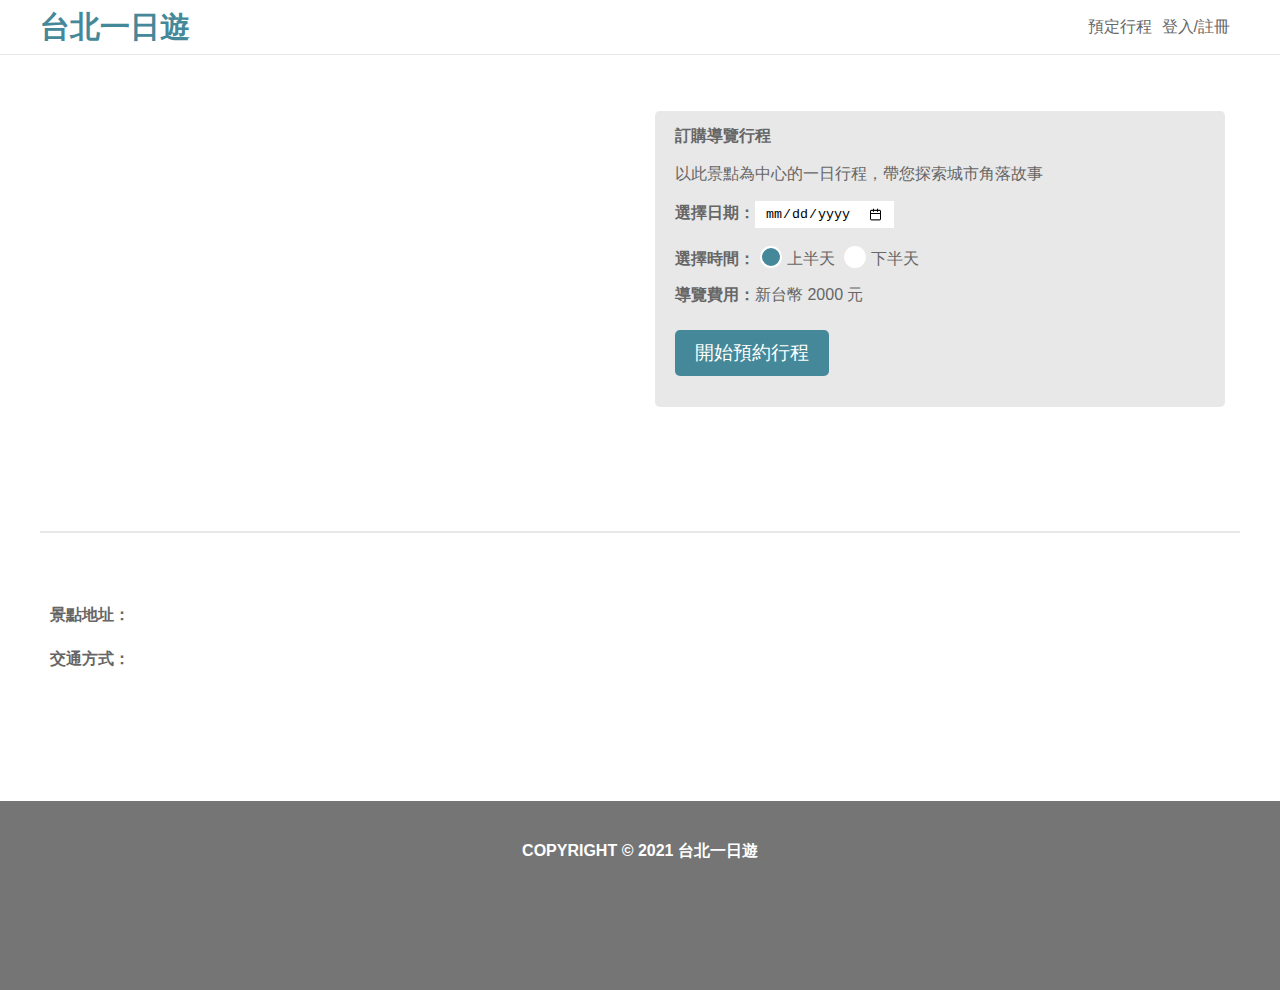
==== templates/attraction.html @ 8299d5a6 "Upload week4 assignment" ====
<!DOCTYPE html>
<html lang="en">
<head>
  <meta charset="UTF-8">
  <meta name="viewport" content="width=device-width, initial-scale=1.0">
  <link rel="stylesheet" type="text/css" href="/static/style/all.css">
  <title>台北一日遊</title>
</head>
<body>
  <nav>
    <div class="navWarp">
      <div class="nav_logo">
        <a href="/"><h1>台北一日遊</h1></a>
      </div>
      <ul class="nav_menu">
        <li><a>預定行程</a></li>
        <li><a id="loginOrSignup">登入/註冊</a></li>
      </ul>
    </div>
  </nav>
  <main class="attraction_container">
    <div class="attraction_container-top">
      <div class="slider">
        <div class="picture">
        </div>
        <button class="prev"></button>
        <button class="next"></button>
        <div class="dots"></div>
      </div>
      <div class="title">
        <div class="attraction_name"></div>
        <div class="attraction_cateMrt"></div>
        <div class="block">
          <h3>訂購導覽行程</h3>
          <p>以此景點為中心的一日行程，帶您探索城市角落故事</p>
          <h3>選擇日期：</h3><input class="dateSelect" type="date" placeholder="yyyy-mm-dd">
          <br>
          <h3>選擇時間：</h3><input class="radio-up" type="radio" name="timing" checked><label for="">上半天</label>
                            <input class="radio-down" type="radio" name="timing" ><label for="">下半天</label>
          <br>
          <h3>導覽費用：</h3>新台幣<span class="fee"> 2000 </span>元
          <br>
          <button class="booking_btn">開始預約行程</button>
        </div>
      </div>
    </div>
    <hr>
    <div class="attraction_container-bottom">
      <div class="attraction_description"></div>
      <div class="attraction_address">
        <h3>景點地址：</h3>
        <p></p>
      </div>
      <div class="attraction_transport">
        <h3>交通方式：</h3>
        <p></p>
      </div>
    </div>
  </main>
  <div id="js-detective"></div>
  <footer>
    COPYRIGHT © 2021 台北一日遊
  </footer>
  <!-- 登入視窗 -->
  <div id="loginModal" class="Modal">
    <div class="border-box">
      <div class="modal-content">
        <span id="loginClose" class="close"></span>
        <h2>登入會員帳號</h2>
        <!-- 登入表單 -->
        <form id="loginForm">
          <input type="email" id="loginEmail" name="email" placeholder="輸入電子信箱" required>
          <input type="password" id="loginPassword" name="password" placeholder="輸入密碼" required>
          <button type="submit">登入帳戶</button>
        </form>
        <div id="loginError" class="errorMsg"></div>
        <div class="question">
          還沒有帳戶？<a id="backToSignup">點此註冊</a>
        </div>
      </div>
    </div>
  </div>
  <!-- 註冊視窗 -->
  <div id="signupModal" class="Modal">
    <div class="border-box">
      <div class="modal-content">
        <span id="signupClose" class="close"></span>
        <h2>註冊會員帳號</h2>
        <!-- 註冊表單 -->
        <form id="signupForm">
          <input type="text" id="signupName" name="name" placeholder="輸入姓名" required>
          <input type="email" id="signupEmail" name="email" placeholder="輸入電子信箱" required>
          <input type="password" id="signupPassword" name="password" placeholder="輸入密碼" required>
          <button type="submit">註冊新帳戶</button>
        </form>
        <div id="signupError" class="errorMsg"></div>
        <div class="question">
          已經有帳戶了？<a id="backToLogin">點此登入</a>
        </div>
      </div>
    </div>
  </div>
  <script src="/static/attraction.js" type="application/javascript"></script>
  <script src="/static/modal.js" type="application/javascript"></script>
</body>
</html>
---- static/style/all.css ----
@charset "UTF-8";
/* http://meyerweb.com/eric/tools/css/reset/ 
  v2.0 | 20110126
  License: none (public domain)
*/
html, body, div, span, applet, object, iframe,
h1, h2, h3, h4, h5, h6, p, blockquote, pre,
a, abbr, acronym, address, big, cite, code,
del, dfn, em, img, ins, kbd, q, s, samp,
small, strike, strong, sub, sup, tt, var,
b, u, i, center,
dl, dt, dd, ol, ul, li,
fieldset, form, label, legend,
table, caption, tbody, tfoot, thead, tr, th, td,
article, aside, canvas, details, embed,
figure, figcaption, footer, header, hgroup,
menu, nav, output, ruby, section, summary,
time, mark, audio, video {
  margin: 0;
  padding: 0;
  border: 0;
  font-size: 100%;
  font: inherit;
  vertical-align: baseline;
}

/* HTML5 display-role reset for older browsers */
article, aside, details, figcaption, figure,
footer, header, hgroup, menu, nav, section {
  display: block;
}

body {
  line-height: 1.3;
  font-family: Noto Sans TC, sans-serif;
}

ol, ul {
  list-style: none;
}

blockquote, q {
  quotes: none;
}

blockquote:before, blockquote:after,
q:before, q:after {
  content: "";
  content: none;
}

table {
  border-collapse: collapse;
  border-spacing: 0;
}

*, *::before, *::after {
  box-sizing: border-box;
}

img {
  max-width: 100%;
  background-size: cover;
}

/* CSS Reset End */
nav {
  background-color: #FFFFFF;
  position: fixed;
  z-index: 900;
  top: 0;
  left: 0;
  right: 0;
  border-bottom: 1px solid #E8E8E8;
}
nav .navWarp {
  max-width: 1200px;
  display: flex;
  justify-content: space-between;
  align-items: center;
  margin: 0 auto;
  padding: 10px 0;
  text-decoration: none;
}
@media (max-width: 1200px) {
  nav .navWarp {
    width: 90%;
  }
}
@media (max-width: 600px) {
  nav .navWarp {
    width: 100%;
    padding: 10px 10px;
  }
}
nav .navWarp .nav_logo {
  font-size: 30px;
  font-weight: 700;
  line-height: 34px;
}
nav .navWarp .nav_logo a {
  text-decoration: none;
  color: #448899;
}
nav .navWarp .nav_menu {
  display: flex;
}
nav .navWarp .nav_menu a {
  cursor: pointer;
  margin-right: 10px;
  text-decoration: none;
  color: #666666;
}
nav .navWarp .nav_menu a:hover {
  color: #b3b3b3;
}

.banner {
  background: url(/static/image/welcome.png);
  background-size: cover;
  height: 320px;
  margin-top: 54px;
}
.banner .banner_content {
  max-width: 1200px;
  display: flex;
  flex-direction: column;
  justify-content: center;
  align-items: flex-start;
  margin: auto;
  padding: 85px 0;
}
@media (max-width: 1200px) {
  .banner .banner_content {
    width: 90%;
  }
}
.banner h2 {
  font-size: 28px;
  font-weight: 700;
  line-height: 1.5;
  color: #FFFFFF;
  margin-bottom: 15px;
}
.banner h3 {
  font-size: 16px;
  font-weight: 700;
  line-height: 1.5;
  color: #FFFFFF;
  margin-bottom: 25px;
}
.banner .search_input {
  height: 46px;
  font-size: 16px;
  font-weight: 700;
  border: 0;
  outline-color: #448899;
  float: left;
  width: 400px;
  padding: 15px;
  align-items: center;
  border-radius: 5px 0 0 5px;
}
@media (max-width: 600px) {
  .banner .search_input {
    width: 80%;
  }
}
.banner .search_btn {
  border: 0;
  width: 60px;
  height: 46px;
  border-radius: 0 5px 5px 0;
  background: #448899 url(/static/image/icon_search.png) center/30px no-repeat;
}
.banner .search_btn:hover {
  cursor: pointer;
  background-color: #346976;
}
@media (max-width: 600px) {
  .banner .search_btn {
    width: 20%;
  }
}

.content_mrtBar {
  height: 50px;
  max-width: 1200px;
  margin: 20px auto;
  display: flex;
  justify-content: space-between;
  align-items: center;
}
@media (max-width: 1200px) {
  .content_mrtBar {
    width: 90%;
  }
}
.content_mrtBar .mrtBar_btn-left {
  height: 32px;
  width: 32px;
  border: none;
  border-radius: 50%;
  padding: 9px 15px;
  background: url(/static/image/arrow-left.svg) center/32px no-repeat;
  transition: opacity 0.3s ease;
}
.content_mrtBar .mrtBar_btn-left:hover {
  cursor: pointer;
  opacity: 0.7;
}
.content_mrtBar .mrtBar_btn-right {
  height: 32px;
  width: 32px;
  border: none;
  border-radius: 50%;
  padding: 9px 15px;
  background: url(/static/image/arrow-right.svg) center/32px no-repeat;
  transition: opacity 0.3s ease;
}
.content_mrtBar .mrtBar_btn-right:hover {
  cursor: pointer;
  opacity: 0.7;
}
.content_mrtBar .mrtBar_list {
  display: -webkit-box;
  overflow: hidden;
}
.content_mrtBar .mrtBar_list a {
  font-size: 16px;
  font-weight: 500;
  color: #666666;
  padding: 5px 15px;
  height: 24px;
  text-decoration: none;
}
.content_mrtBar .mrtBar_list a:hover {
  color: #b3b3b3;
}

main {
  height: 100%;
}
main .content_cards {
  gap: 30px;
  display: flex;
  margin: 0 auto;
  flex-wrap: wrap;
  max-width: 1200px;
  justify-content: flex-start;
}
@media (max-width: 1200px) {
  main .content_cards {
    width: 90%;
  }
}
main .content_cards .cards_card {
  width: calc((100% - 90px) / 4); /* 扣掉 Gap 30px 三份的長度後除四 */
  border-radius: 5px;
  border: 1px solid #E8E8E8;
  position: relative;
  transition: opacity 0.3s ease;
}
main .content_cards .cards_card:hover {
  opacity: 0.7;
}
@media (max-width: 1200px) {
  main .content_cards .cards_card {
    width: calc((100% - 60px) / 3); /* 扣掉 Gap 30px 兩份的長度後除三 */
  }
}
@media (max-width: 900px) {
  main .content_cards .cards_card {
    width: calc((100% - 30px) / 2); /* 扣掉 Gap 30px 一份的長度後除二 */
  }
}
@media (max-width: 600px) {
  main .content_cards .cards_card {
    width: 100%;
  }
}
main .content_cards .cards_card a {
  text-decoration: none;
}
main .content_cards .cards_card img {
  width: 100%;
  height: 160px;
  -o-object-fit: cover;
     object-fit: cover;
}
main .content_cards .cards_card .card_name {
  left: 0;
  width: 100%;
  bottom: 45px;
  z-index: 100;
  padding: 10px;
  font-size: 16px;
  font-weight: 500;
  position: absolute;
  color: #FFFFFF;
  white-space: nowrap;
  text-overflow: ellipsis;
  background: rgba(0, 0, 0, 0.5);
}
main .content_cards .cards_card .card_details {
  padding: 10px;
  display: flex;
  color: #757575;
  justify-content: space-between;
}

footer {
  font-size: 16px;
  font-weight: 700;
  color: #FFFFFF;
  padding: 40px 0 10% 0;
  margin-top: 40px;
  text-align: center;
  background-color: #757575;
}

.Modal {
  display: none;
  width: 100%;
  height: 100%;
  top: 0;
  left: 0;
  z-index: 999;
  position: fixed;
  color: #666666;
  background-color: rgba(0, 0, 0, 0.4);
}
.Modal .border-box {
  width: 340px;
  height: 275px;
  border-radius: 6px;
  padding-top: 10px;
  margin: 80px auto 0 auto;
  background: linear-gradient(270deg, #378 0%, #6AB 100%);
}
.Modal .border-box .modal-content {
  padding: 15px;
  background-color: #FFFFFF;
  border-bottom-left-radius: 6px;
  border-bottom-right-radius: 6px;
}
.Modal .border-box .modal-content .close {
  width: 16px;
  height: 16px;
  float: right;
  background-position: center;
  background-image: url(/static/image/close.png);
  transition: opacity 0.3s ease;
}
.Modal .border-box .modal-content .close:hover {
  cursor: pointer;
  opacity: 0.7;
}
.Modal .border-box .modal-content h2 {
  font-size: 27px;
  font-weight: 700;
  text-align: center;
  margin-bottom: 15px;
}
.Modal .border-box .modal-content input {
  width: 100%;
  padding: 15px;
  font-size: 16px;
  border-radius: 5px;
  border: 1px solid #CCC;
  margin-bottom: 10px;
}
.Modal .border-box .modal-content button {
  border: 0;
  width: 100%;
  font-size: 19px;
  border-radius: 5px;
  padding: 10px 20px;
  margin-bottom: 10px;
  color: #FFFFFF;
  background-color: #448899;
}
.Modal .border-box .modal-content button:hover {
  cursor: pointer;
  background-color: #346976;
}
.Modal .border-box .modal-content .errorMsg {
  font-size: 18px;
  text-align: center;
  margin-bottom: 10px;
  color: rgb(197, 13, 13);
}
.Modal .border-box .modal-content .question {
  text-align: center;
}
.Modal .border-box .modal-content .question a {
  cursor: pointer;
  text-decoration: none;
  color: #666666;
}
.Modal .border-box .modal-content .question a:hover {
  color: #b3b3b3;
}

.attraction_container {
  max-width: 1200px;
  margin: 0 auto;
  color: #666666;
}
@media (max-width: 1200px) {
  .attraction_container {
    width: 90%;
  }
}
@media (max-width: 600px) {
  .attraction_container {
    width: 100%;
  }
}
.attraction_container .attraction_container-top {
  gap: 30px;
  display: flex;
  align-items: center;
  padding: 91px 15px 0 15px;
}
@media (max-width: 1200px) {
  .attraction_container .attraction_container-top {
    padding: 91px 0 0 0;
  }
}
@media (max-width: 900px) {
  .attraction_container .attraction_container-top {
    flex-direction: column;
  }
}
@media (max-width: 600px) {
  .attraction_container .attraction_container-top {
    padding: 54px 0 0 0;
  }
}
.attraction_container .attraction_container-top .slider {
  width: 100%;
  position: relative;
}
.attraction_container .attraction_container-top .slider .picture {
  height: 400px;
  display: flex;
  overflow: hidden;
  border-radius: 5px;
}
@media (max-width: 900px) {
  .attraction_container .attraction_container-top .slider .picture {
    height: 350px;
    margin-bottom: 20px;
  }
}
.attraction_container .attraction_container-top .slider .picture .attraction_img {
  width: 100%;
  height: 100%;
  flex-shrink: 0;
  -o-object-fit: cover;
     object-fit: cover;
  transition: transform 0.3s ease;
}
.attraction_container .attraction_container-top .slider .prev, .attraction_container .attraction_container-top .slider .next {
  position: absolute;
  top: 50%;
  left: 10px;
  z-index: 100;
  height: 36px;
  width: 36px;
  border: none;
  border-radius: 50%;
  background: url(/static/image/btn_leftArrow.png) center no-repeat;
  transition: opacity 0.3s ease;
  opacity: 0.5;
}
.attraction_container .attraction_container-top .slider .prev:hover, .attraction_container .attraction_container-top .slider .next:hover {
  cursor: pointer;
  opacity: 0.7;
}
.attraction_container .attraction_container-top .slider .next {
  left: auto;
  right: 10px;
  background: url(/static/image/btn_rightArrow.png) center no-repeat;
}
.attraction_container .attraction_container-top .slider .dots {
  width: 100%;
  bottom: 8px;
  z-index: 100;
  text-align: center;
  position: absolute;
}
@media (max-width: 900px) {
  .attraction_container .attraction_container-top .slider .dots {
    bottom: 25px;
  }
}
.attraction_container .attraction_container-top .slider .dots .dot {
  width: 12px;
  height: 12px;
  margin: 0 5px;
  cursor: pointer;
  border-radius: 50%;
  display: inline-block;
  opacity: 0.7;
  background-color: #FFFFFF;
  transition: 0.5s transform ease-in-out;
}
.attraction_container .attraction_container-top .slider .dots .dot:hover {
  background-color: #666666;
  border: 2px solid #FFFFFF;
}
.attraction_container .attraction_container-top .slider .dots .active {
  background-color: #666666;
  border: 2px solid #FFFFFF;
}
.attraction_container .attraction_container-top .title {
  width: 100%;
  height: 400px;
}
@media (max-width: 600px) {
  .attraction_container .attraction_container-top .title {
    padding-left: 10px;
    padding-right: 10px;
  }
}
.attraction_container .attraction_container-top .title .attraction_name {
  font-size: 24px;
  font-weight: 700;
  margin-bottom: 15px;
}
.attraction_container .attraction_container-top .title .attraction_cateMrt {
  font-size: 16px;
  font-weight: 500;
  margin-bottom: 20px;
}
.attraction_container .attraction_container-top .block {
  padding: 15px 20px;
  border-radius: 5px;
  background-color: #E8E8E8;
}
.attraction_container .attraction_container-top .block h3 {
  font-size: 16px;
  font-weight: 700;
  margin-bottom: 15px;
  display: inline-block;
}
.attraction_container .attraction_container-top .block p {
  font-size: 16px;
  font-weight: 400;
  line-height: 1.5;
  margin-bottom: 15px;
}
@media (max-width: 1200px) {
  .attraction_container .attraction_container-top .block p {
    line-height: 1.3;
  }
}
.attraction_container .attraction_container-top .block .dateSelect {
  border: 0px;
  padding: 5px 10px;
  display: inline-block;
}
.attraction_container .attraction_container-top .block .dateSelect::-webkit-calendar-picker-indicator {
  background-image: url(/static/image/icon_calendar.png);
  background-size: cover;
  opacity: 1;
}
.attraction_container .attraction_container-top .block .radio-up, .attraction_container .attraction_container-top .block .radio-down {
  -webkit-appearance: none;
     -moz-appearance: none;
          appearance: none;
  cursor: pointer;
  width: 22px;
  height: 22px;
  margin-right: 5px;
  border-radius: 50%;
  background-color: #FFFFFF;
  position: relative;
  top: 4px;
}
.attraction_container .attraction_container-top .block .radio-up:checked, .attraction_container .attraction_container-top .block .radio-down:checked {
  background-color: #448899;
  border: 2px solid #FFFFFF;
}
.attraction_container .attraction_container-top .block .booking_btn {
  border: none;
  font-size: 19px;
  font-weight: 400;
  border-radius: 5px;
  padding: 10px 20px;
  margin: 10px 0 16px 0;
  color: #FFFFFF;
  background-color: #448899;
}
.attraction_container .attraction_container-top .block .booking_btn:hover {
  cursor: pointer;
  background-color: #346976;
}

hr {
  border: 0.5px solid #E8E8E8;
  margin: 40px 0;
}

.attraction_container-bottom {
  max-width: 1200px;
  padding: 10px;
  font-size: 16px;
  font-weight: 400;
  line-height: 1.5;
}
.attraction_container-bottom .attraction_description {
  margin-bottom: 20px;
}
.attraction_container-bottom .attraction_address {
  margin-bottom: 20px;
}
.attraction_container-bottom .attraction_address h3 {
  font-weight: 700;
}
.attraction_container-bottom .attraction_transport {
  margin-bottom: 80px;
}
.attraction_container-bottom .attraction_transport h3 {
  font-weight: 700;
}/*# sourceMappingURL=all.css.map */
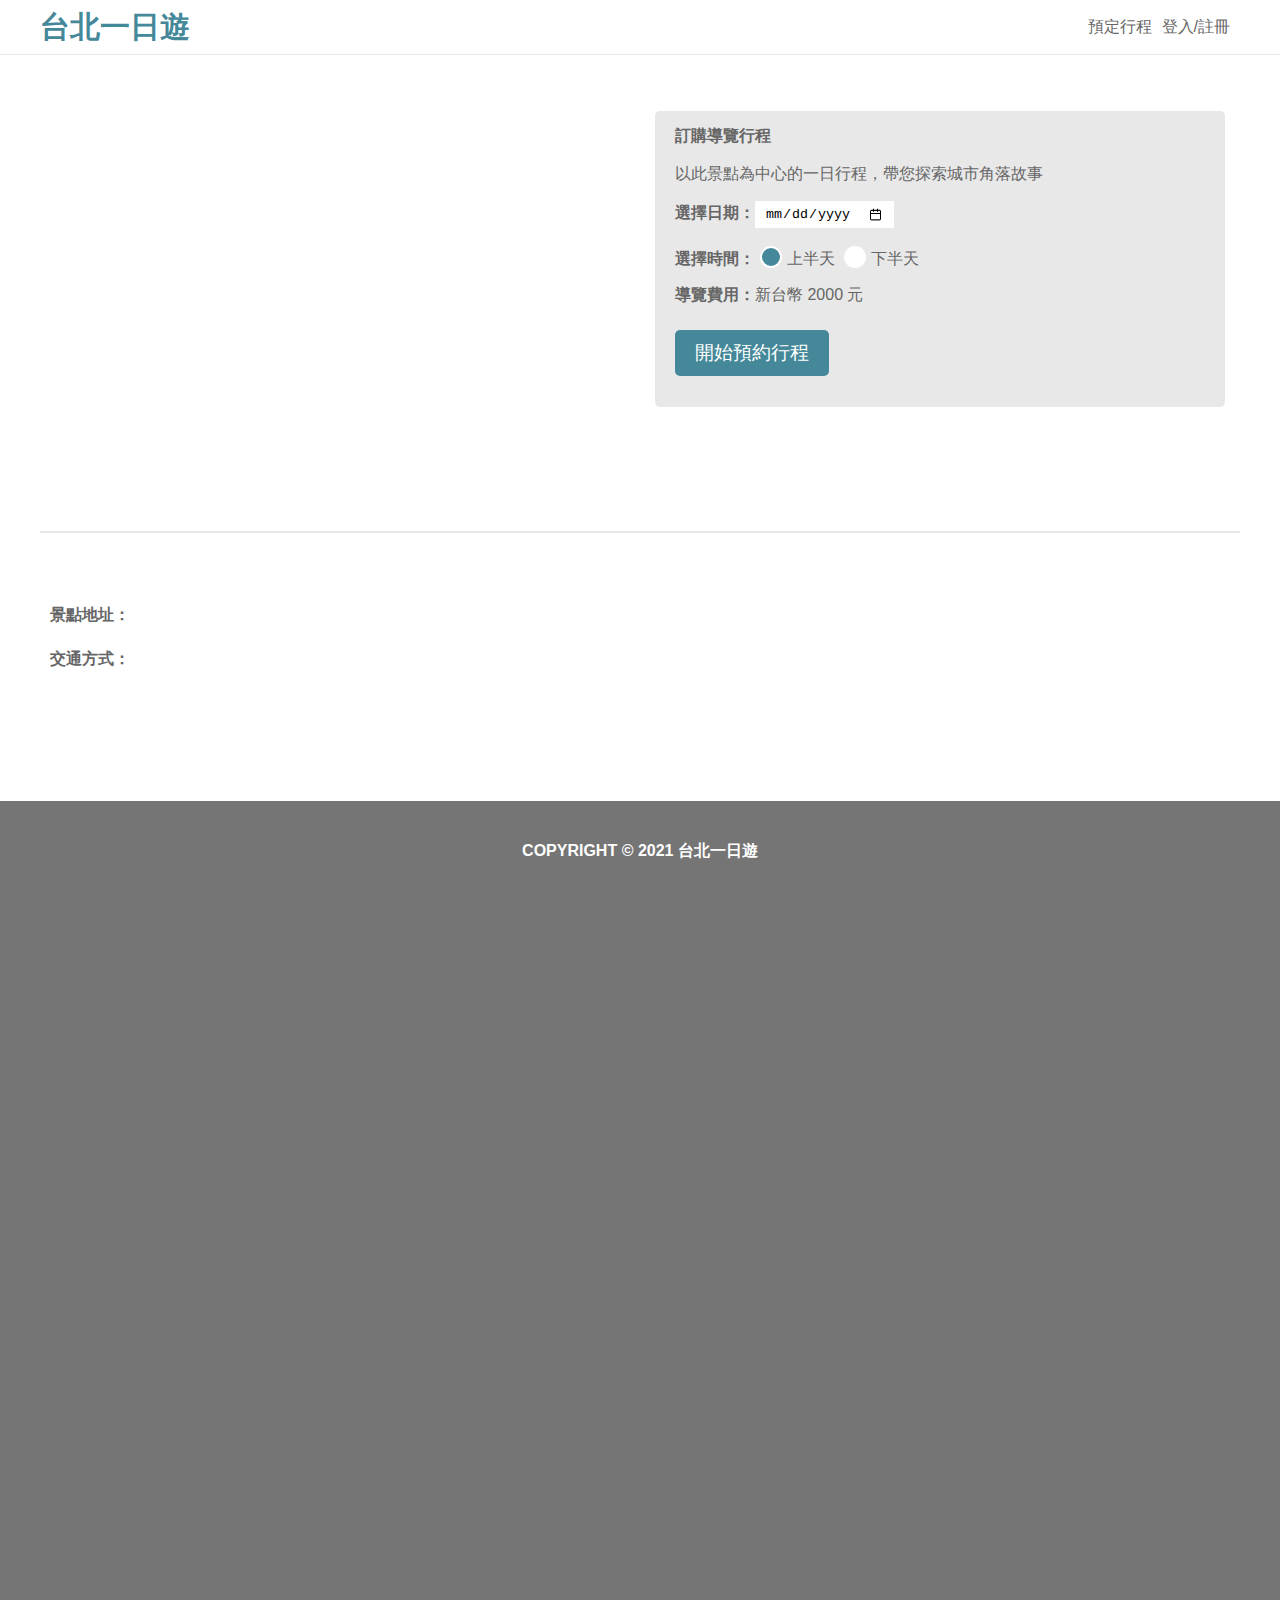
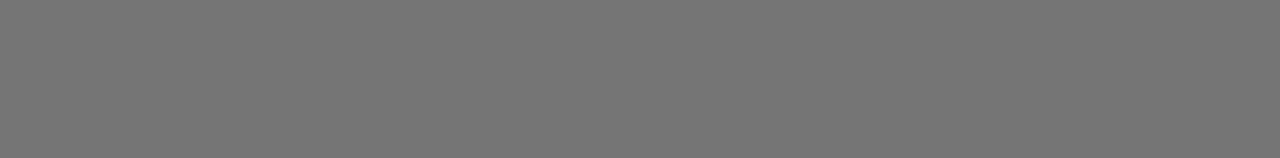
==== commit 336e45cb: "Upload week5 assignment" ====
--- a/templates/attraction.html
+++ b/templates/attraction.html
@@ -13,7 +13,7 @@
         <a href="/"><h1>台北一日遊</h1></a>
       </div>
       <ul class="nav_menu">
-        <li><a>預定行程</a></li>
+        <li><a id="booking">預定行程</a></li>
         <li><a id="loginOrSignup">登入/註冊</a></li>
       </ul>
     </div>
@@ -33,14 +33,14 @@
         <div class="block">
           <h3>訂購導覽行程</h3>
           <p>以此景點為中心的一日行程，帶您探索城市角落故事</p>
-          <h3>選擇日期：</h3><input class="dateSelect" type="date" placeholder="yyyy-mm-dd">
+          <h3>選擇日期：</h3><input class="dateSelect" type="date" placeholder="yyyy-mm-dd" min="2023-09-21">
           <br>
           <h3>選擇時間：</h3><input class="radio-up" type="radio" name="timing" checked><label for="">上半天</label>
                             <input class="radio-down" type="radio" name="timing" ><label for="">下半天</label>
           <br>
           <h3>導覽費用：</h3>新台幣<span class="fee"> 2000 </span>元
           <br>
-          <button class="booking_btn">開始預約行程</button>
+          <button class="booking_btn" id="bookThisSpot">開始預約行程</button>
         </div>
       </div>
     </div>
@@ -100,7 +100,7 @@
       </div>
     </div>
   </div>
-  <script src="/static/attraction.js" type="application/javascript"></script>
-  <script src="/static/modal.js" type="application/javascript"></script>
+  <script src="/static/attraction.js" type="module"></script>
+  <script src="/static/modal.js" type="module"></script>
 </body>
 </html>--- a/static/style/all.css
+++ b/static/style/all.css
@@ -313,7 +313,7 @@
   font-size: 16px;
   font-weight: 700;
   color: #FFFFFF;
-  padding: 40px 0 10% 0;
+  padding: 40px 0 70% 0;
   margin-top: 40px;
   text-align: center;
   background-color: #757575;
@@ -625,4 +625,188 @@
 }
 .attraction_container-bottom .attraction_transport h3 {
   font-weight: 700;
+}
+
+.booking_container {
+  max-width: 1200px;
+  margin: 0 auto;
+  color: #666666;
+  padding-top: 95px;
+}
+.booking_container h2 {
+  font-size: 19px;
+  font-weight: 700;
+}
+.booking_container input {
+  height: 18px;
+  width: 180px;
+  padding: 10px;
+  margin-bottom: 10px;
+  align-items: center;
+}
+.booking_container .booking_message {
+  text-align: center;
+}
+.booking_container .booking_container-top {
+  padding: 35px 110px 0 110px;
+}
+@media (max-width: 1200px) {
+  .booking_container .booking_container-top {
+    padding: 35px 70px 0 70px;
+  }
+}
+@media (max-width: 900px) {
+  .booking_container .booking_container-top {
+    padding: 35px 40px 0 40px;
+  }
+}
+@media (max-width: 600px) {
+  .booking_container .booking_container-top {
+    padding: 35px 10px 0 10px;
+  }
+}
+.booking_container .booking_container-top .top_warp {
+  padding-top: 30px;
+  display: flex;
+}
+@media (max-width: 900px) {
+  .booking_container .booking_container-top .top_warp {
+    flex-direction: column;
+    align-items: end;
+  }
+}
+.booking_container .booking_container-top .top_warp .booking_picture {
+  width: 30%;
+  height: 200px;
+  margin-right: 22px;
+}
+.booking_container .booking_container-top .top_warp .booking_picture .pictureUrl {
+  width: 100%;
+  height: 100%;
+  -o-object-fit: cover;
+     object-fit: cover;
+}
+@media (max-width: 900px) {
+  .booking_container .booking_container-top .top_warp .booking_picture {
+    width: 100%;
+    margin-right: 0;
+    margin-bottom: 7px;
+  }
+}
+.booking_container .booking_container-top .top_warp .booking_title {
+  width: 70%;
+}
+.booking_container .booking_container-top .top_warp .booking_title .booking_name {
+  font-size: 16px;
+  font-weight: 700;
+  color: #448899;
+  display: flex;
+  align-items: center;
+  justify-content: space-between;
+  margin-bottom: 20px;
+}
+.booking_container .booking_container-top .top_warp .booking_title .booking_detail h3 {
+  font-size: 16px;
+  font-weight: 700;
+  margin-bottom: 10px;
+  display: inline-block;
+}
+@media (max-width: 900px) {
+  .booking_container .booking_container-top .top_warp .booking_title {
+    width: 100%;
+  }
+}
+.booking_container .booking_container-top .top_warp .booking_deleteBtn {
+  height: 30px;
+  width: 30px;
+  background: url(/static/image/icon_delete.png) center no-repeat;
+}
+.booking_container .booking_container-top .top_warp .booking_deleteBtn:hover {
+  cursor: pointer;
+}
+@media (max-width: 900px) {
+  .booking_container .booking_container-top .top_warp .booking_deleteBtn {
+    text-align: right;
+  }
+}
+.booking_container .booking_container-middle {
+  padding: 0 110px;
+}
+@media (max-width: 1200px) {
+  .booking_container .booking_container-middle {
+    padding: 35px 70px 0 70px;
+  }
+}
+@media (max-width: 900px) {
+  .booking_container .booking_container-middle {
+    padding: 35px 40px 0 40px;
+  }
+}
+@media (max-width: 600px) {
+  .booking_container .booking_container-middle {
+    padding: 35px 10px 0 10px;
+  }
+}
+.booking_container .booking_container-middle h2 {
+  margin-bottom: 20px;
+}
+.booking_container .booking_container-middle p {
+  font-weight: 700;
+}
+.booking_container .booking_container-bottom {
+  padding: 0 110px;
+}
+@media (max-width: 1200px) {
+  .booking_container .booking_container-bottom {
+    padding: 35px 70px 0 70px;
+  }
+}
+@media (max-width: 900px) {
+  .booking_container .booking_container-bottom {
+    padding: 35px 40px 0 40px;
+  }
+}
+@media (max-width: 600px) {
+  .booking_container .booking_container-bottom {
+    padding: 35px 10px 0 10px;
+  }
+}
+.booking_container .booking_container-bottom h2 {
+  margin-bottom: 20px;
+}
+.booking_container .booking_container-payment {
+  padding: 0 110px;
+  text-align: end;
+}
+@media (max-width: 1200px) {
+  .booking_container .booking_container-payment {
+    padding: 35px 70px 0 70px;
+  }
+}
+@media (max-width: 900px) {
+  .booking_container .booking_container-payment {
+    padding: 35px 40px 0 40px;
+  }
+}
+@media (max-width: 600px) {
+  .booking_container .booking_container-payment {
+    padding: 35px 10px 0 10px;
+  }
+}
+.booking_container .booking_container-payment h3 {
+  font-weight: 700;
+  margin-bottom: 22px;
+}
+.booking_container .booking_container-payment .payBtn {
+  border: none;
+  font-size: 19px;
+  font-weight: 400;
+  border-radius: 5px;
+  padding: 10px 20px;
+  color: #FFFFFF;
+  background-color: #448899;
+}
+.booking_container .booking_container-payment .payBtn:hover {
+  cursor: pointer;
+  background-color: #346976;
 }/*# sourceMappingURL=all.css.map */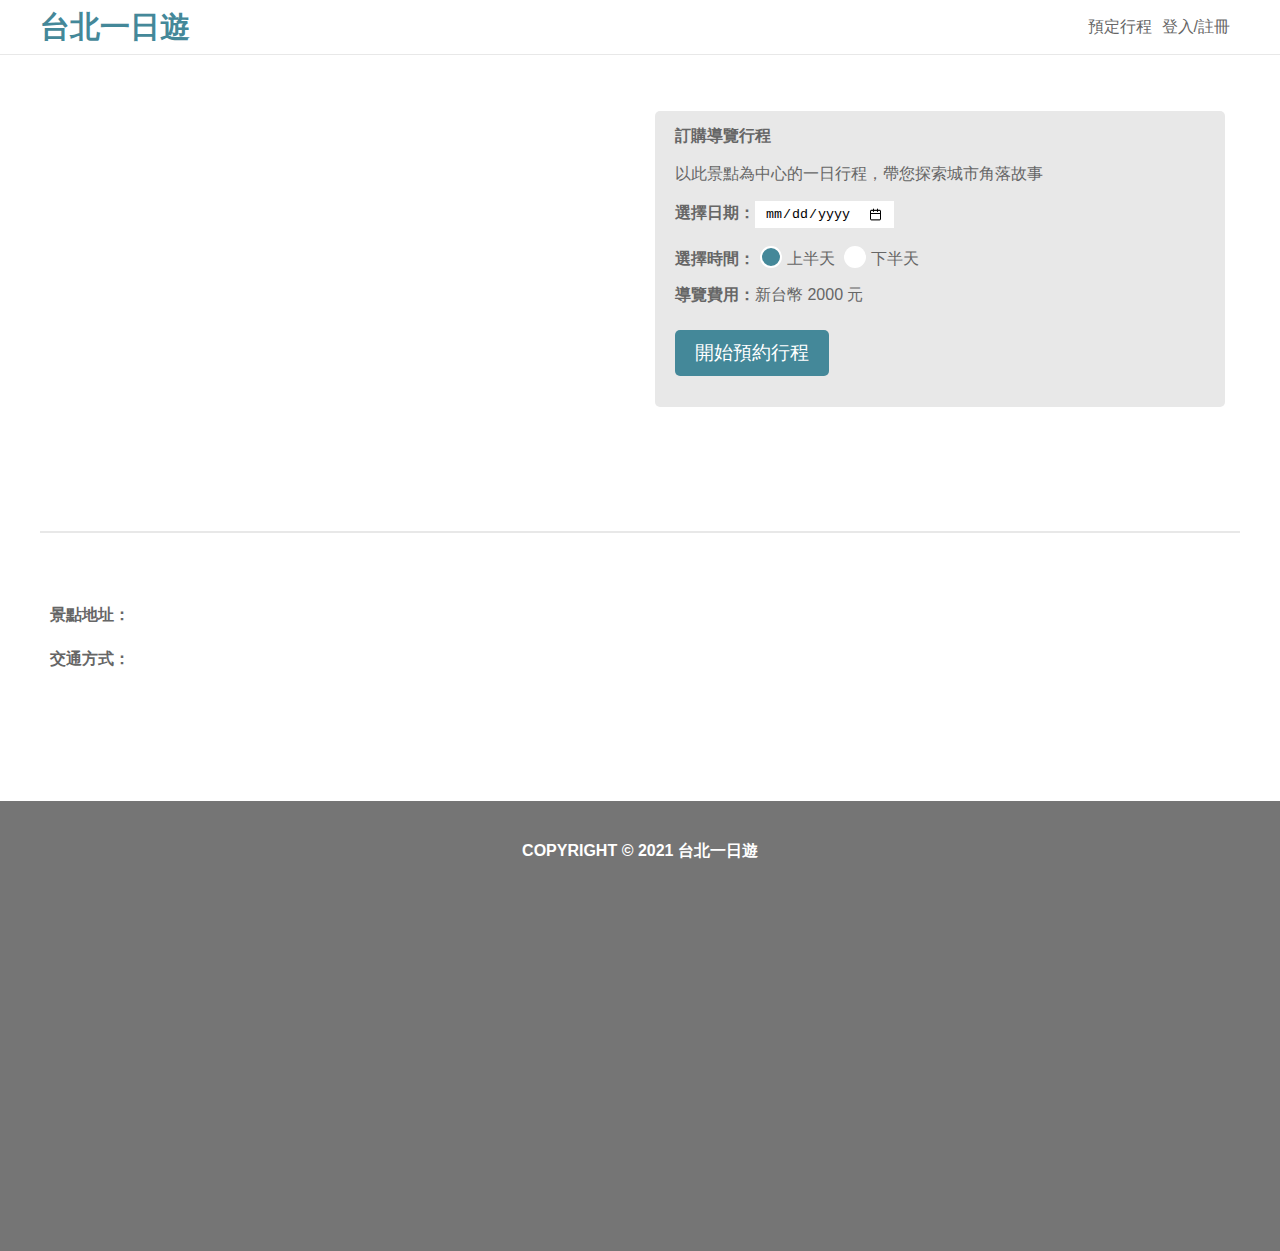
==== commit 3c802682: "Upload week6 assignment" ====
--- a/templates/attraction.html
+++ b/templates/attraction.html
@@ -18,6 +18,13 @@
       </ul>
     </div>
   </nav>
+  <div id="loadingOverlay" class="spinner-box">
+    <div class="pulse-container">  
+      <div class="pulse-bubble pulse-bubble-1"></div>
+      <div class="pulse-bubble pulse-bubble-2"></div>
+      <div class="pulse-bubble pulse-bubble-3"></div>
+    </div>
+  </div>
   <main class="attraction_container">
     <div class="attraction_container-top">
       <div class="slider">
--- a/static/style/all.css
+++ b/static/style/all.css
@@ -239,7 +239,9 @@
 }
 
 main {
+  display: none;
   height: 100%;
+  min-height: 50vh;
 }
 main .content_cards {
   gap: 30px;
@@ -310,10 +312,12 @@
 }
 
 footer {
+  display: none;
   font-size: 16px;
   font-weight: 700;
   color: #FFFFFF;
-  padding: 40px 0 70% 0;
+  padding-top: 40px;
+  min-height: 50vh;
   margin-top: 40px;
   text-align: center;
   background-color: #757575;
@@ -637,32 +641,26 @@
   font-size: 19px;
   font-weight: 700;
 }
-.booking_container input {
-  height: 18px;
-  width: 180px;
-  padding: 10px;
-  margin-bottom: 10px;
-  align-items: center;
-}
 .booking_container .booking_message {
+  padding-top: 180px;
   text-align: center;
 }
 .booking_container .booking_container-top {
-  padding: 35px 110px 0 110px;
+  padding: 0 110px 0 110px;
 }
 @media (max-width: 1200px) {
   .booking_container .booking_container-top {
-    padding: 35px 70px 0 70px;
+    padding: 0 70px 0 70px;
   }
 }
 @media (max-width: 900px) {
   .booking_container .booking_container-top {
-    padding: 35px 40px 0 40px;
+    padding: 0 40px 0 40px;
   }
 }
 @media (max-width: 600px) {
   .booking_container .booking_container-top {
-    padding: 35px 10px 0 10px;
+    padding: 0 10px 0 10px;
   }
 }
 .booking_container .booking_container-top .top_warp {
@@ -734,17 +732,17 @@
 }
 @media (max-width: 1200px) {
   .booking_container .booking_container-middle {
-    padding: 35px 70px 0 70px;
+    padding: 0 70px 0 70px;
   }
 }
 @media (max-width: 900px) {
   .booking_container .booking_container-middle {
-    padding: 35px 40px 0 40px;
+    padding: 0 40px 0 40px;
   }
 }
 @media (max-width: 600px) {
   .booking_container .booking_container-middle {
-    padding: 35px 10px 0 10px;
+    padding: 0 10px 0 10px;
   }
 }
 .booking_container .booking_container-middle h2 {
@@ -753,26 +751,52 @@
 .booking_container .booking_container-middle p {
   font-weight: 700;
 }
+.booking_container .booking_container-middle input {
+  font-size: 16px;
+  font-weight: 500;
+  padding: 10px;
+  border: 1px solid #E8E8E8;
+  border-radius: 5px;
+  margin-bottom: 15px;
+  outline-color: #448899;
+}
 .booking_container .booking_container-bottom {
   padding: 0 110px;
 }
 @media (max-width: 1200px) {
   .booking_container .booking_container-bottom {
-    padding: 35px 70px 0 70px;
+    padding: 0 70px 0 70px;
   }
 }
 @media (max-width: 900px) {
   .booking_container .booking_container-bottom {
-    padding: 35px 40px 0 40px;
+    padding: 0 40px 0 40px;
   }
 }
 @media (max-width: 600px) {
   .booking_container .booking_container-bottom {
-    padding: 35px 10px 0 10px;
+    padding: 0 10px 0 10px;
   }
 }
 .booking_container .booking_container-bottom h2 {
   margin-bottom: 20px;
+}
+.booking_container .booking_container-bottom .form-group {
+  display: flex;
+  align-items: center;
+  margin-bottom: 15px;
+  flex-wrap: wrap;
+}
+.booking_container .booking_container-bottom .form-group .tpfield {
+  height: 40px;
+  width: 188px;
+  padding: 10px;
+  border-radius: 5px;
+  border: 1px solid #E8E8E8;
+  display: inline-block;
+}
+.booking_container .booking_container-bottom .tappay-field-focus {
+  border: 2px solid #448899 !important;
 }
 .booking_container .booking_container-payment {
   padding: 0 110px;
@@ -780,17 +804,17 @@
 }
 @media (max-width: 1200px) {
   .booking_container .booking_container-payment {
-    padding: 35px 70px 0 70px;
+    padding: 0 70px 0 70px;
   }
 }
 @media (max-width: 900px) {
   .booking_container .booking_container-payment {
-    padding: 35px 40px 0 40px;
+    padding: 0 40px 0 40px;
   }
 }
 @media (max-width: 600px) {
   .booking_container .booking_container-payment {
-    padding: 35px 10px 0 10px;
+    padding: 0 10px 0 10px;
   }
 }
 .booking_container .booking_container-payment h3 {
@@ -809,4 +833,79 @@
 .booking_container .booking_container-payment .payBtn:hover {
   cursor: pointer;
   background-color: #346976;
+}
+.booking_container .booking_container-payment .payBtn:disabled {
+  cursor: no-drop;
+  background-color: #666666;
+}
+
+.thankyou_container {
+  max-width: 1200px;
+  margin: 0 auto;
+  color: #666666;
+  padding-top: 200px;
+}
+.thankyou_container h2 {
+  font-size: 19px;
+  font-weight: 700;
+  text-align: center;
+  margin-top: 10px;
+}
+.thankyou_container .orderNumber {
+  font-size: 19px;
+  font-weight: 500;
+  text-align: center;
+  padding: 40px;
+}
+.thankyou_container p {
+  text-align: center;
+}
+
+@keyframes pulse {
+  from {
+    opacity: 1;
+    transform: scale(1);
+  }
+  to {
+    opacity: 0.25;
+    transform: scale(0.75);
+  }
+}
+.spinner-box {
+  width: 100%;
+  height: 100%;
+  top: 0;
+  left: 0;
+  z-index: 9999;
+  position: fixed;
+  display: flex;
+  justify-content: center;
+  align-items: center;
+  background-color: transparent;
+  background-color: rgba(0, 0, 0, 0.1);
+}
+.spinner-box .pulse-container {
+  width: 120px;
+  gap: 20px;
+  display: flex;
+  justify-content: space-between;
+  align-items: center;
+}
+.spinner-box .pulse-container .pulse-bubble {
+  width: 20px;
+  height: 20px;
+  border-radius: 50%;
+  background-color: #448899;
+}
+
+.pulse-bubble-1 {
+  animation: pulse 0.4s ease 0s infinite alternate;
+}
+
+.pulse-bubble-2 {
+  animation: pulse 0.4s ease 0.2s infinite alternate;
+}
+
+.pulse-bubble-3 {
+  animation: pulse 0.4s ease 0.4s infinite alternate;
 }/*# sourceMappingURL=all.css.map */